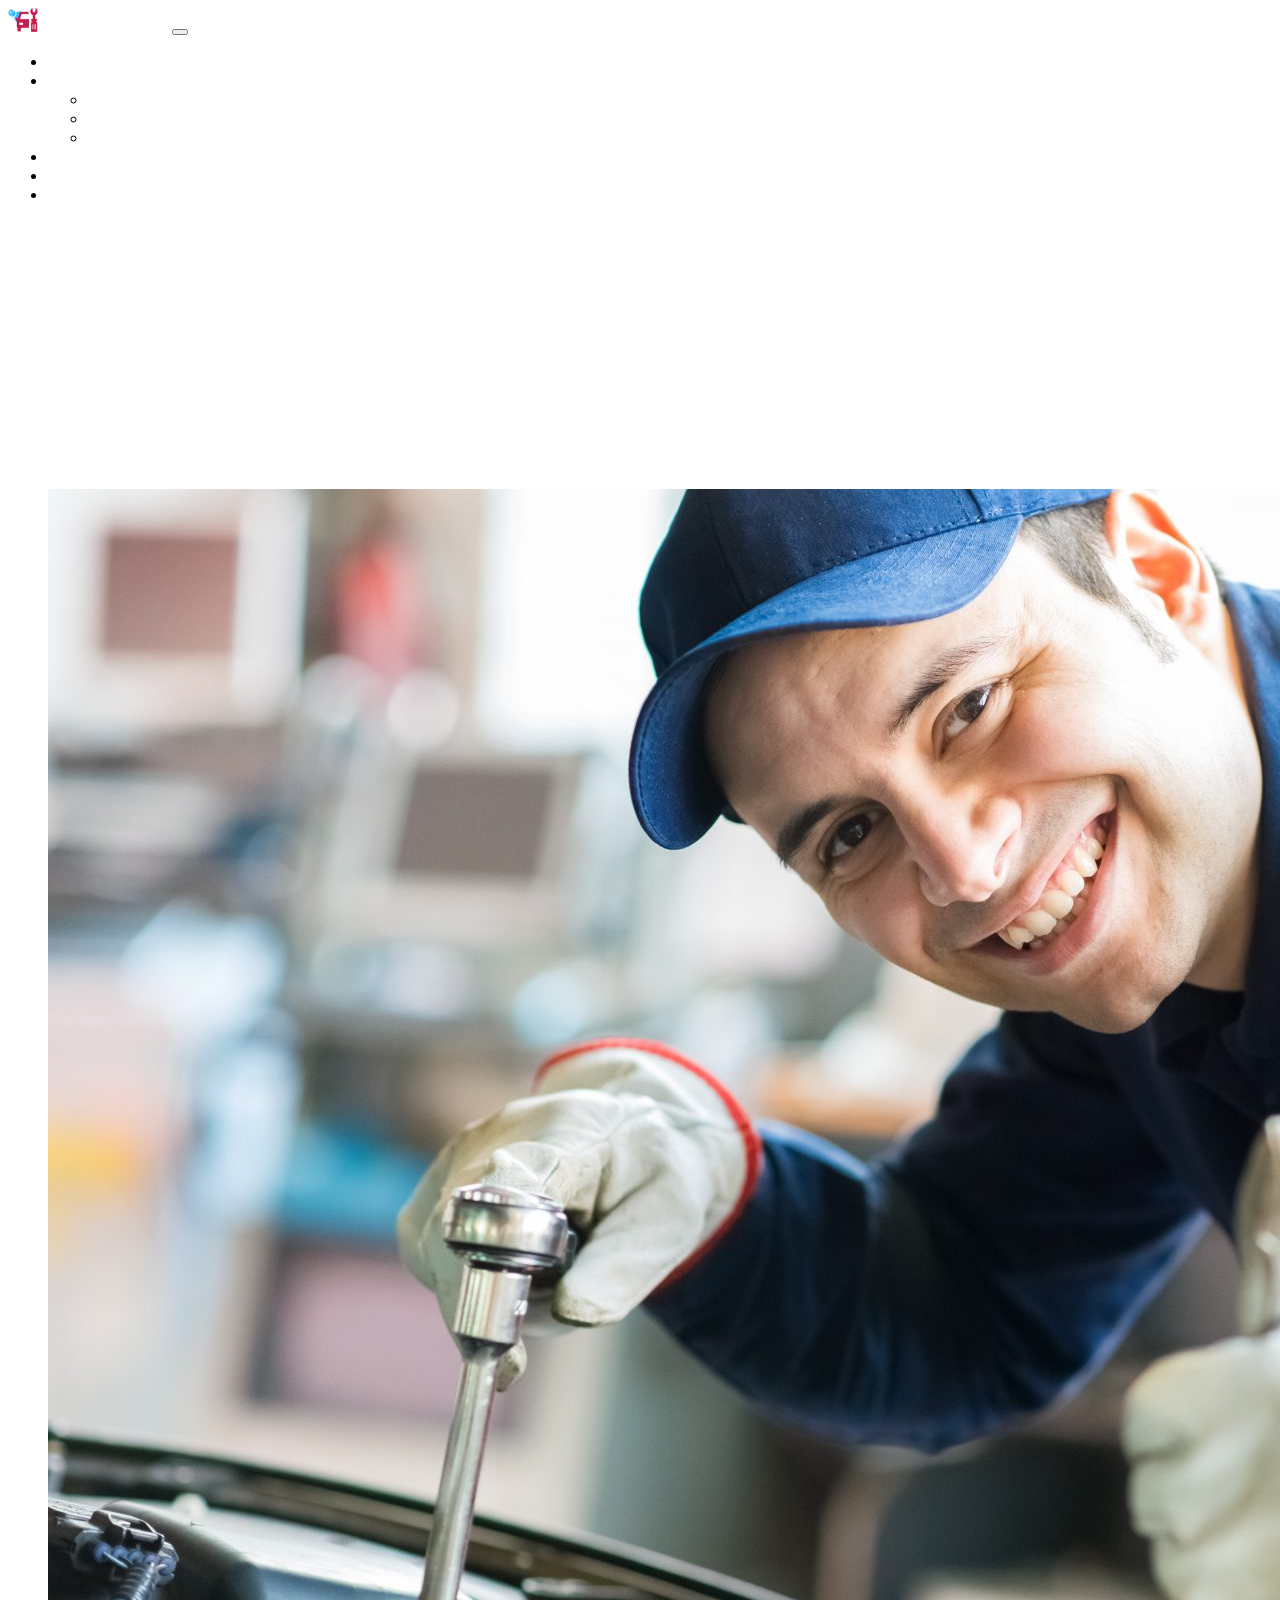
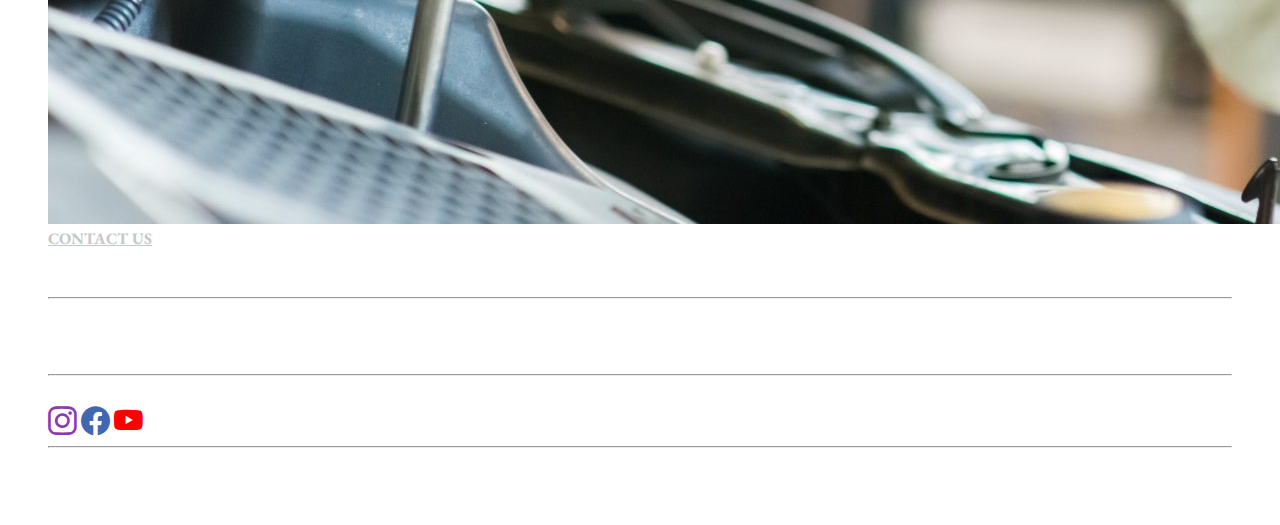
==== webpage/aboutUs.html @ 78f0acbc "minor br changes" ====
<!doctype html>
<html lang="en">
  <head>
    <!-- Required meta tags -->
    <meta charset="utf-8">
    <meta name="viewport" content="width=device-width, initial-scale=1">

    <!-- Bootstrap CSS -->
    <link href="https://cdn.jsdelivr.net/npm/bootstrap@5.1.3/dist/css/bootstrap.min.css" rel="stylesheet" integrity="sha384-1BmE4kWBq78iYhFldvKuhfTAU6auU8tT94WrHftjDbrCEXSU1oBoqyl2QvZ6jIW3" crossorigin="anonymous">

    <link href="/css/MrCarFeelBetter.css" rel="stylesheet">
    <!-- Bootstrap Icons -->
		<link rel="stylesheet" href="https://cdn.jsdelivr.net/npm/bootstrap-icons@1.7.2/font/bootstrap-icons.css">

    <title>Mr Car FeelBetter | About Us</title>
  </head>
  <body class = "bg-dark">
    <main class = "container-fluid">
        <nav class="row navbar navbar-expand-lg navbar-dark bg-dark">
          <div class="container-fluid">
            <a class="navbar-brand" href="/index.html">
              <img src="/image/logo.png" alt="logo" width="30" height="24" class="d-inline-block align-text-top">
              <b>Mr Car FeelBetter</b>
            </a>
            <button class="navbar-toggler" type="button" data-bs-toggle="collapse" data-bs-target="#navbarSupportedContent" aria-controls="navbarSupportedContent" aria-expanded="false" aria-label="Toggle navigation">
            <span class="navbar-toggler-icon"></span>
            </button>
            <div class="collapse navbar-collapse" id="navbarSupportedContent">
              <ul class="navbar-nav ms-auto mb-2 mb-lg-0">
                <li class="nav-item">
                  <a class="nav-link" href="#">ABOUT US</a>
                </li>
                <li class="nav-item dropdown">
                  <a class="nav-link dropdown-toggle" href="#" id="navbarDropdown" role="button" data-bs-toggle="dropdown" aria-expanded="false">
                    SERVICE
                  </a>
                  <ul class="dropdown-menu" aria-labelledby="navbarDropdown">
                    <li><a class="dropdown-item" href="/webpage/body.html">Body</a></li>
                    <li><a class="dropdown-item" href="/webpage/mechanical.html">Mechanical</a></li>
                    <li><a class="dropdown-item" href="/webpage/paint.html">Paint</a></li>
                  </ul>
                </li>
                <li class="nav-item">
                  <a class="nav-link" href="/webpage/team.html">TEAM</a>
                </li>
                <li class="nav-item">
                  <a class="nav-link" href="/webpage/gallery.html">GALLERY</a>
                </li>
                <li><a href = "/webpage/contact.html" class = "btn btn-light">CONTACT US</a>
              </ul>
            </div>
          </div>
        </nav>
      </main>

      <section class="row textStyle">
        <div class="textStyle col-12 col-md-12 col-lg-6">
          <br><br>&emsp; Mr Car FeelBetter is proud to serve the community with their excellent auto repair since 1976. From the moment you walk in, you will feel at home with the hands of our experienced mechanics.<br>

          <br>&emsp; We provide quality and attentive repairs to anything that may have happened to your car. Fast and efficient is our name and game with a 100% guarantee of satisfaction.<br>

          <br>&emsp; We are open 6 days a week to cater to your car and auto repair needs. We also provide walk-ins depending on the type of service that is needed on the automobile. <br>

          <br>&emsp; Be sure to stop on by at Mr Car FeelBetter auto repair where all of your needs will be met!
        </div>
        <img src="/image/mechanic.jpg" class="img-fluid col-12 col-md-12 col-lg-6" alt="Happy Mechanic" style="padding-top: 40px;">
      </section>

      <footer class="row mt-3 mb-3 textStyle text-center text-md-start">
        <div class = "col-12 text-center mb-3">
          <a class="btn btn-primary" href="contactus.html" role="button"><b>CONTACT US</b></a>
        </div>
        <div class="col-12 col-md-3 ps-md-4">
          <b>ADDRESS</b><br> 
          21 275 Rue Lakeshore Road,Montréal, Québec
        </div>
        <hr class="solid d-md-none col-8 offset-2 mt-3">
        <div class="col-12 col-md-3">
          <b>BUSINESS HOURS</b><br> 
          Mon - Sat: 9:00 - 19:00<br>
          Sun: Closed
        </div>
        <hr class="solid d-md-none col-8 offset-2 mt-3">
        <div class="col-12 col-md-3">
          <div><b>SOCIAL</b></div>
          <div class="col-12 col-md-6 d-flex flex-row justify-content-center ">
            <a href="https://www.instagram.com/grungebandeleader/" target="_blank"><i class="bi bi-instagram pe-1"></i></a>
            <a href="https://www.facebook.com/Car-Repair-Group-112311251346481" target="_blank"><i class="bi bi-facebook pe-1"></i></a>
            <a href="https://www.youtube.com/channel/UCsJlxWOjTU47hjexAhP-CAw" target="_blank"><i class="bi bi-youtube pe-1"></i></a>
          </div>
        </div>
        <hr class="solid d-md-none col-8 offset-2 mt-3">
        <div class="col-12 col-md-3 ">
          <b>CONTACT</b><br> 
          <a href="mailto:grungecarrepairs@gmail.com">grungecarrepairs@gmail.com</a><br>
          <b>123-456-7890</b>
        </div>
      </footer>



    <!-- Optional JavaScript; choose one of the two! -->

    <!-- Option 1: Bootstrap Bundle with Popper -->
    <script src="https://cdn.jsdelivr.net/npm/bootstrap@5.1.3/dist/js/bootstrap.bundle.min.js" integrity="sha384-ka7Sk0Gln4gmtz2MlQnikT1wXgYsOg+OMhuP+IlRH9sENBO0LRn5q+8nbTov4+1p" crossorigin="anonymous"></script>

    <!-- Option 2: Separate Popper and Bootstrap JS -->
    <!--
    <script src="https://cdn.jsdelivr.net/npm/@popperjs/core@2.10.2/dist/umd/popper.min.js" integrity="sha384-7+zCNj/IqJ95wo16oMtfsKbZ9ccEh31eOz1HGyDuCQ6wgnyJNSYdrPa03rtR1zdB" crossorigin="anonymous"></script>
    <script src="https://cdn.jsdelivr.net/npm/bootstrap@5.1.3/dist/js/bootstrap.min.js" integrity="sha384-QJHtvGhmr9XOIpI6YVutG+2QOK9T+ZnN4kzFN1RtK3zEFEIsxhlmWl5/YESvpZ13" crossorigin="anonymous"></script>
    -->
  </body>
</html>
---- css/MrCarFeelBetter.css ----
@import url('https://fonts.googleapis.com/css2?family=EB+Garamond:wght@500&family=Karla&family=Oswald&display=swap');



/*
color
dark: #212529;
gray: #c4c8cb;

Fonts:
font-family: 'EB Garamond', serif;
font-family: 'Karla', sans-serif;

Extra one ~ Not used so far
font-family: 'Oswald', sans-serif;

*/


body{
  font-family: 'Karla', sans-serif;
}
 b, h5{
  font-family: 'EB Garamond', serif;
}
.bgdark{
  background-color: #212529;
}
.bglight{
  background-color: #c4c8cb;
}
.whitecolor{
  color: white;
}
.darkcolor{
  color: #212529
}
.btn-primary{
  border-color: #c4c8cb;
  background-color: transparent;
  color: #c4c8cb;
}
.btn-primary:hover, .btn-primary:active, .btn-primary:focus{
  background-color: #c4c8cb;
  color: #212529;
}
i{
  font-size: 1.8rem;
}
i.bi-youtube{
  color:#FF0000;
}
i.bi-facebook{
  color: #4267B2;
}
i.bi-instagram{
  color:#8a3ab9;}

.textStyle{
    color: white;
    text-align: left;
    padding-left: 40px;
    padding-right: 40px;
  }

a{
  color: white;
}
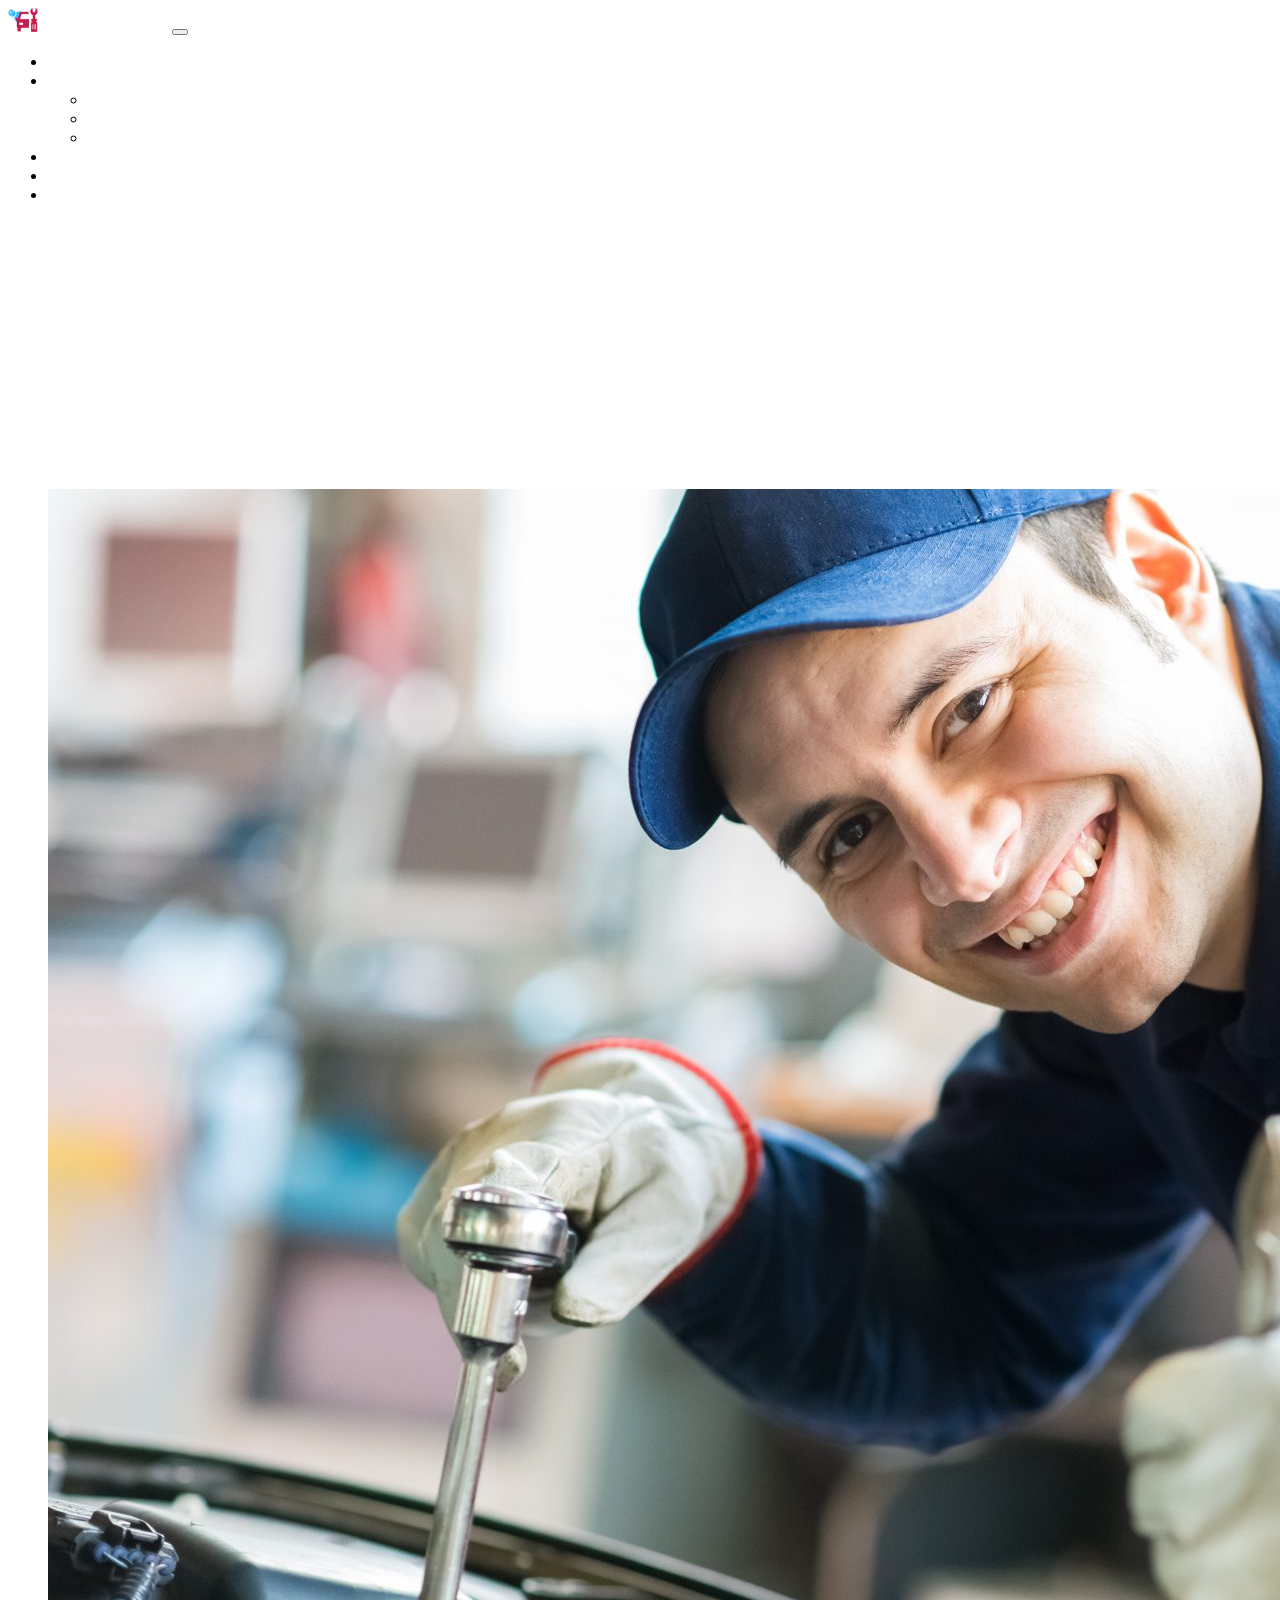
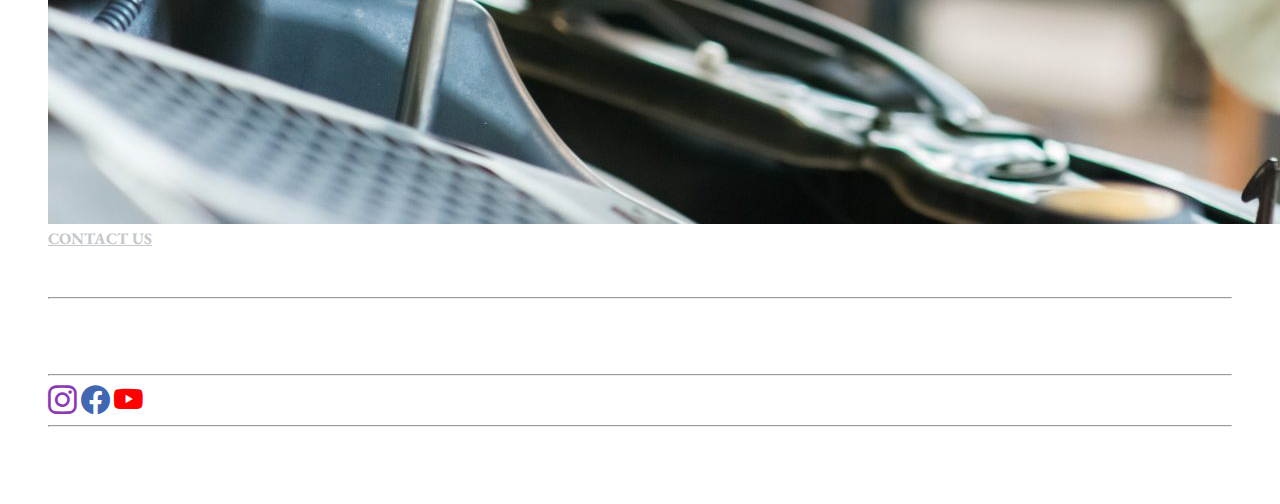
==== commit 29b6a023: "got rid of word social" ====
--- a/webpage/aboutUs.html
+++ b/webpage/aboutUs.html
@@ -82,7 +82,7 @@
         </div>
         <hr class="solid d-md-none col-8 offset-2 mt-3">
         <div class="col-12 col-md-3">
-          <div><b>SOCIAL</b></div>
+        
           <div class="col-12 col-md-6 d-flex flex-row justify-content-center ">
             <a href="https://www.instagram.com/grungebandeleader/" target="_blank"><i class="bi bi-instagram pe-1"></i></a>
             <a href="https://www.facebook.com/Car-Repair-Group-112311251346481" target="_blank"><i class="bi bi-facebook pe-1"></i></a>
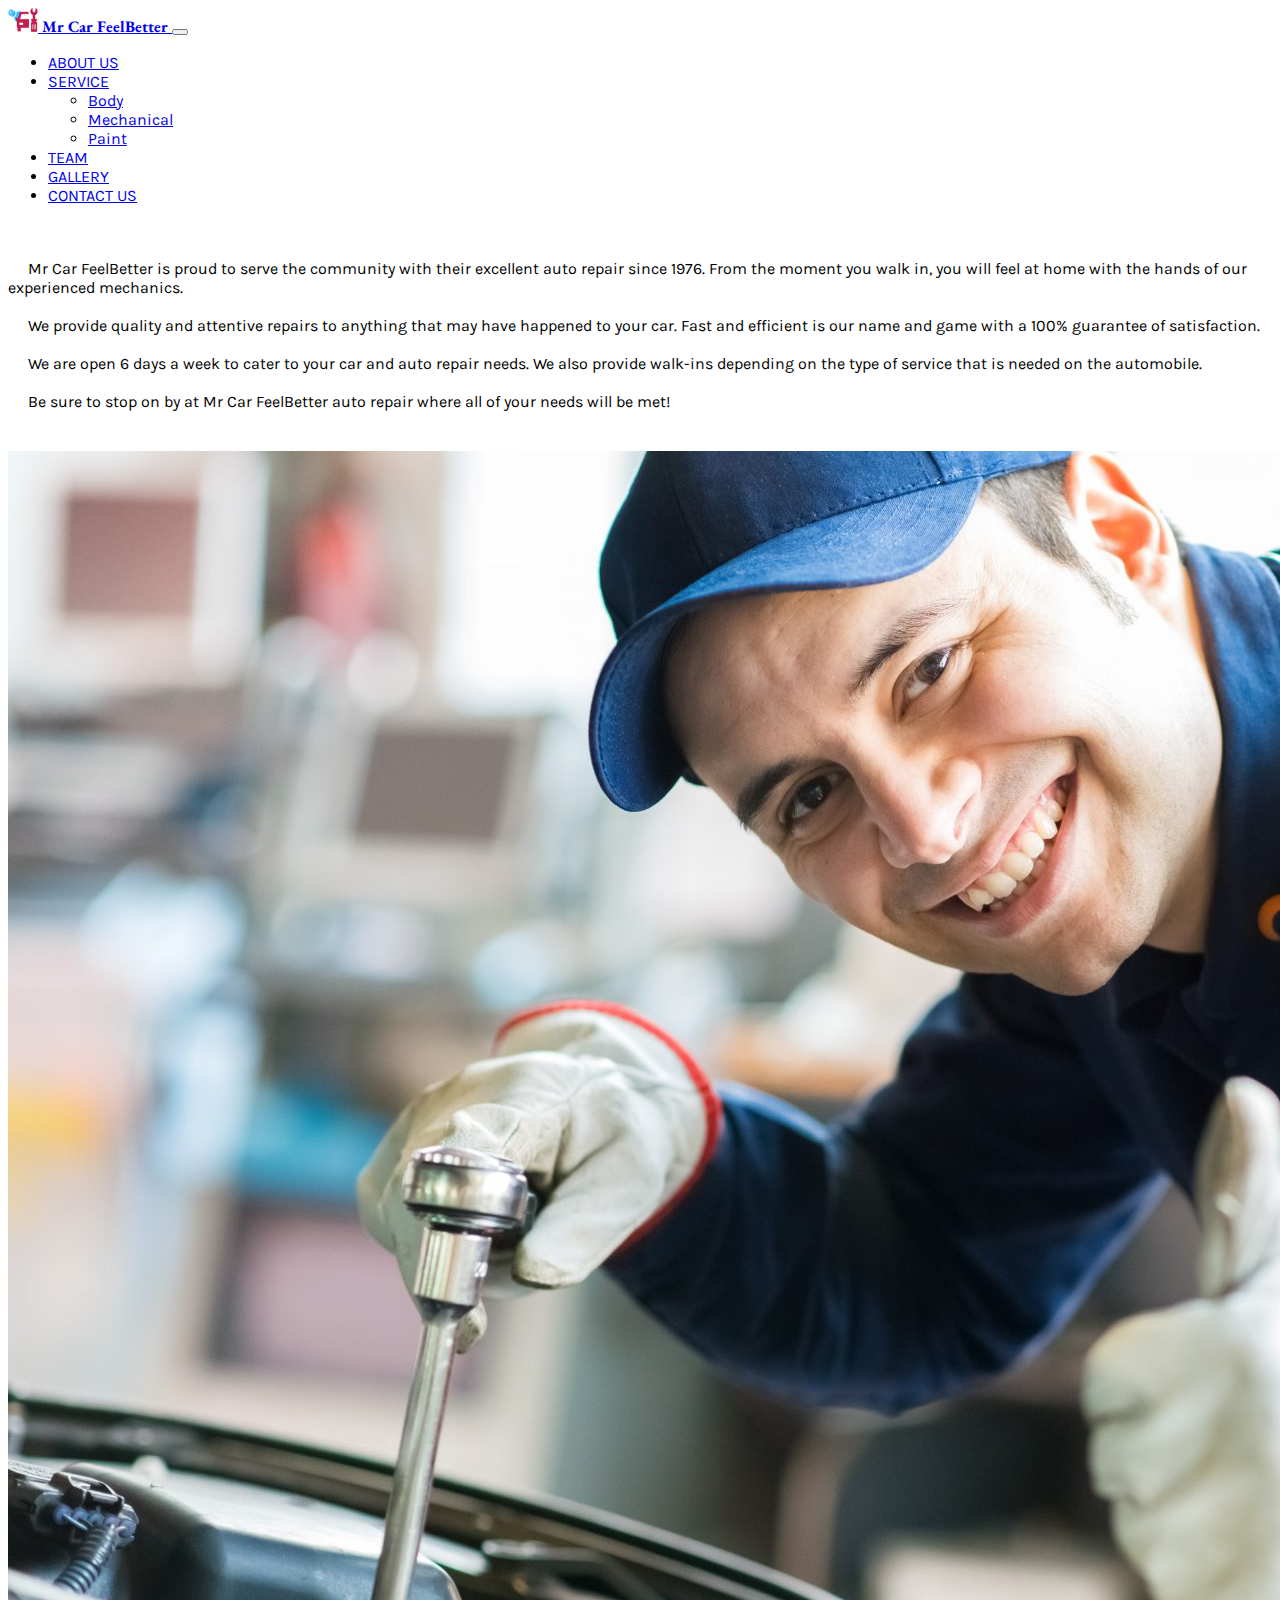
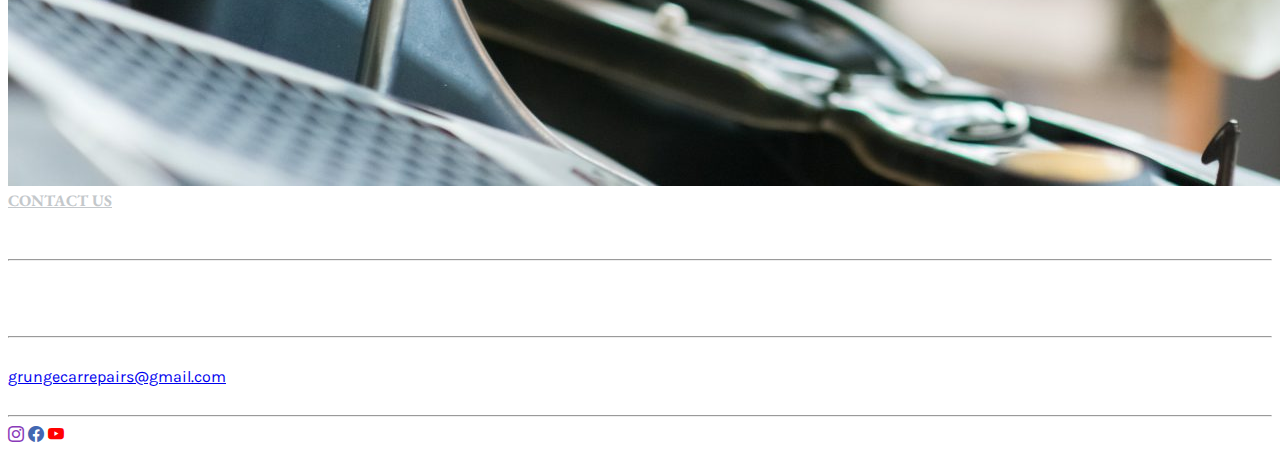
==== commit 3038524e: "more foot changes" ====
--- a/webpage/aboutUs.html
+++ b/webpage/aboutUs.html
@@ -66,7 +66,7 @@
         <img src="/image/mechanic.jpg" class="img-fluid col-12 col-md-12 col-lg-6" alt="Happy Mechanic" style="padding-top: 40px;">
       </section>
 
-      <footer class="row mt-3 mb-3 textStyle text-center text-md-start">
+      <footer class="row mt-3 whitecolor text-center text-md-start">
         <div class = "col-12 text-center mb-3">
           <a class="btn btn-primary" href="contactus.html" role="button"><b>CONTACT US</b></a>
         </div>
@@ -83,21 +83,20 @@
         <hr class="solid d-md-none col-8 offset-2 mt-3">
         <div class="col-12 col-md-3">
         
-          <div class="col-12 col-md-6 d-flex flex-row justify-content-center ">
-            <a href="https://www.instagram.com/grungebandeleader/" target="_blank"><i class="bi bi-instagram pe-1"></i></a>
-            <a href="https://www.facebook.com/Car-Repair-Group-112311251346481" target="_blank"><i class="bi bi-facebook pe-1"></i></a>
-            <a href="https://www.youtube.com/channel/UCsJlxWOjTU47hjexAhP-CAw" target="_blank"><i class="bi bi-youtube pe-1"></i></a>
+          <div class="col-12 col-md-4 ">
+            <b>CONTACT</b><br> 
+            <a href="mailto:grungecarrepairs@gmail.com">grungecarrepairs@gmail.com</a><br>
+            <b>123-456-7890</b>
           </div>
         </div>
         <hr class="solid d-md-none col-8 offset-2 mt-3">
-        <div class="col-12 col-md-3 ">
-          <b>CONTACT</b><br> 
-          <a href="mailto:grungecarrepairs@gmail.com">grungecarrepairs@gmail.com</a><br>
-          <b>123-456-7890</b>
+        <div class="col-12 col-md-2 d-flex flex-row justify-content-center ">
+          <a href="https://www.instagram.com/grungebandeleader/" target="_blank"><i class="bi bi-instagram pe-1"></i></a>
+          <a href="https://www.facebook.com/Car-Repair-Group-112311251346481" target="_blank"><i class="bi bi-facebook pe-1"></i></a>
+          <a href="https://www.youtube.com/channel/UCsJlxWOjTU47hjexAhP-CAw" target="_blank"><i class="bi bi-youtube pe-1"></i></a>
         </div>
+        
       </footer>
-
-
 
     <!-- Optional JavaScript; choose one of the two! -->
 
--- a/css/MrCarFeelBetter.css
+++ b/css/MrCarFeelBetter.css
@@ -1,6 +1,4 @@
-@import url('https://fonts.googleapis.com/css2?family=EB+Garamond:wght@500&family=Karla&family=Oswald&display=swap');
-
-
+@import url("https://fonts.googleapis.com/css2?family=EB+Garamond:wght@500&family=Karla&family=Oswald&display=swap");
 
 /*
 color
@@ -16,54 +14,48 @@
 
 */
 
-
-body{
-  font-family: 'Karla', sans-serif;
+body {
+  font-family: "Karla", sans-serif;
 }
- b, h5{
-  font-family: 'EB Garamond', serif;
+b,
+h5 {
+  font-family: "EB Garamond", serif;
 }
-.bgdark{
+.bgdark {
   background-color: #212529;
 }
-.bglight{
+.bglight {
   background-color: #c4c8cb;
 }
-.whitecolor{
+.whitecolor {
   color: white;
 }
-.darkcolor{
-  color: #212529
+.darkcolor {
+  color: #212529;
 }
-.btn-primary{
+.btn-primary {
   border-color: #c4c8cb;
   background-color: transparent;
   color: #c4c8cb;
 }
-.btn-primary:hover, .btn-primary:active, .btn-primary:focus{
+.btn-primary:hover,
+.btn-primary:active,
+.btn-primary:focus {
   background-color: #c4c8cb;
   color: #212529;
 }
-i{
-  font-size: 1.8rem;
+i.bi-youtube {
+  color: #ff0000;
 }
-i.bi-youtube{
-  color:#FF0000;
+i.bi-facebook {
+  color: #4267b2;
 }
-i.bi-facebook{
-  color: #4267B2;
+i.bi-instagram {
+  color: #8a3ab9;
 }
-i.bi-instagram{
-  color:#8a3ab9;}
 
-.textStyle{
-    color: white;
-    text-align: left;
-    padding-left: 40px;
-    padding-right: 40px;
-  }
-
-a{
-  color: white;
+table {
+  font-family: arial, sans-serif;
+  border-collapse: collapse;
+  width: 100%;
 }
-  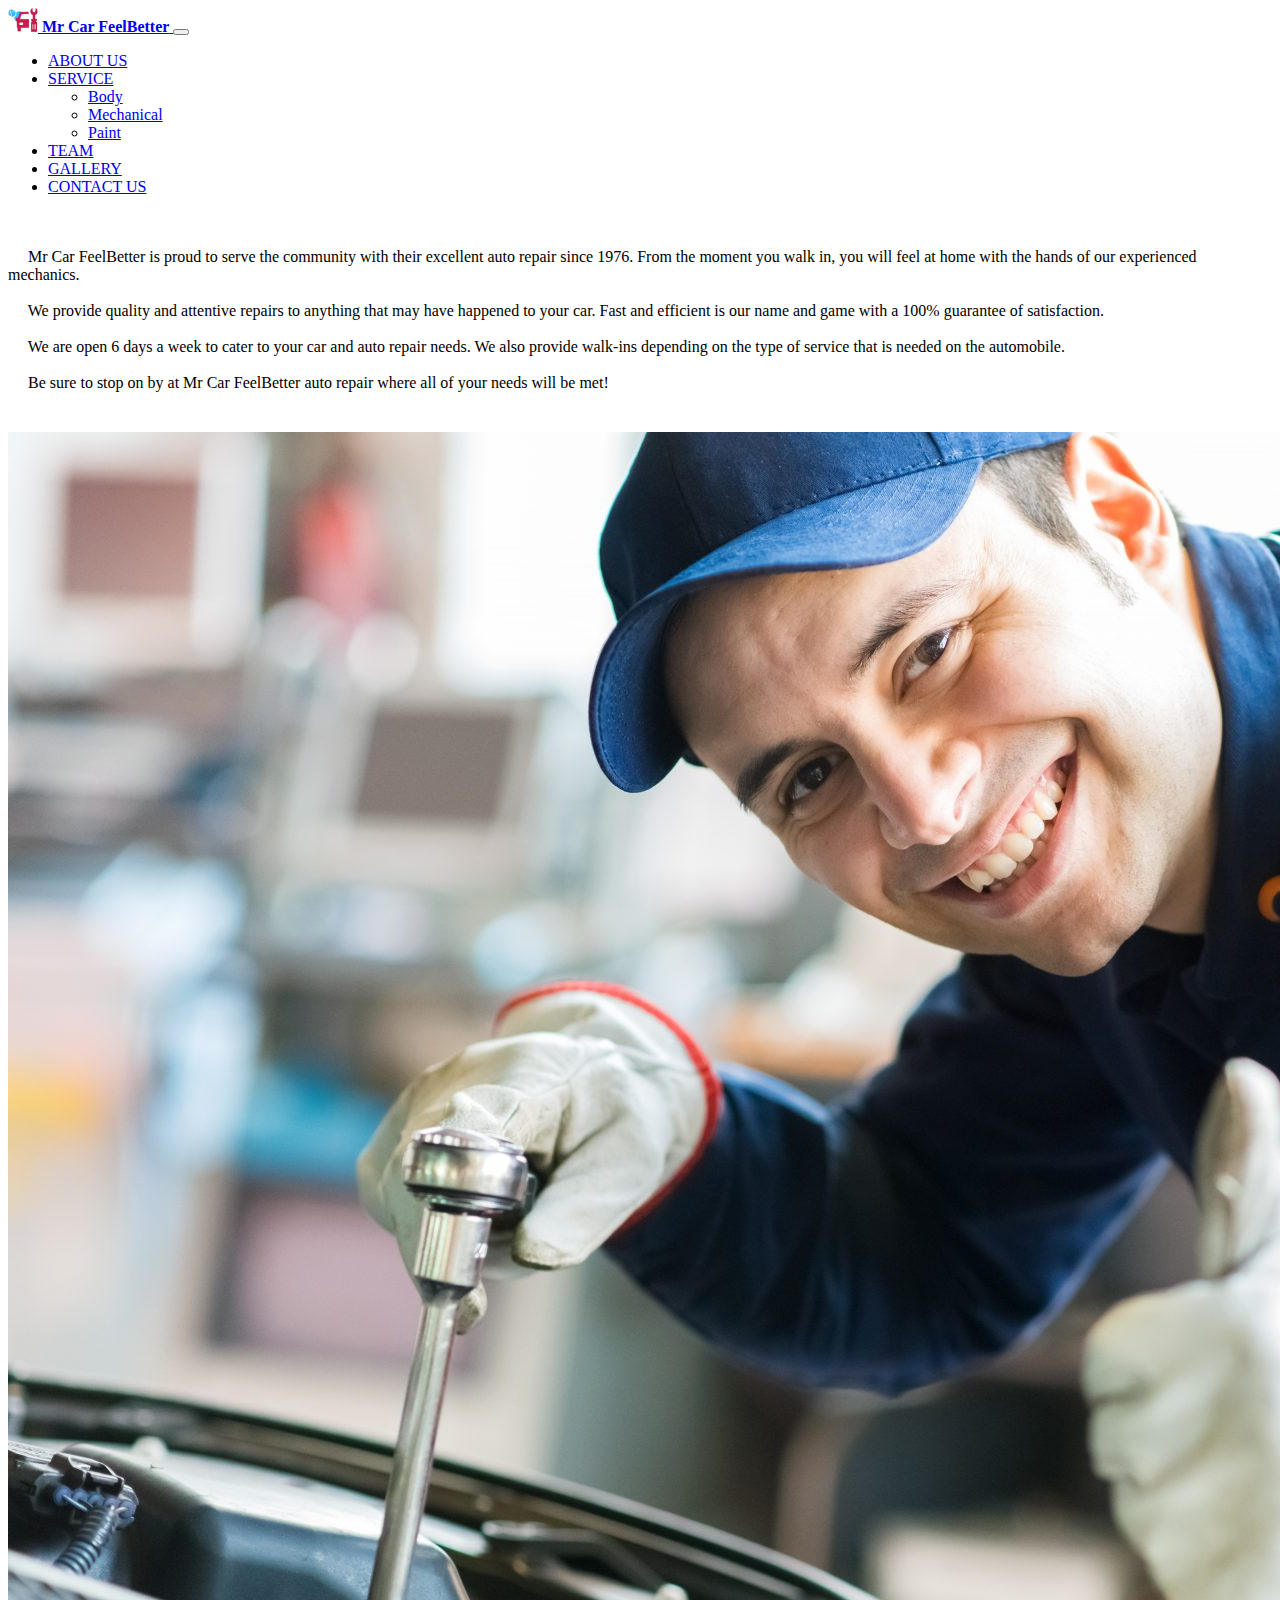
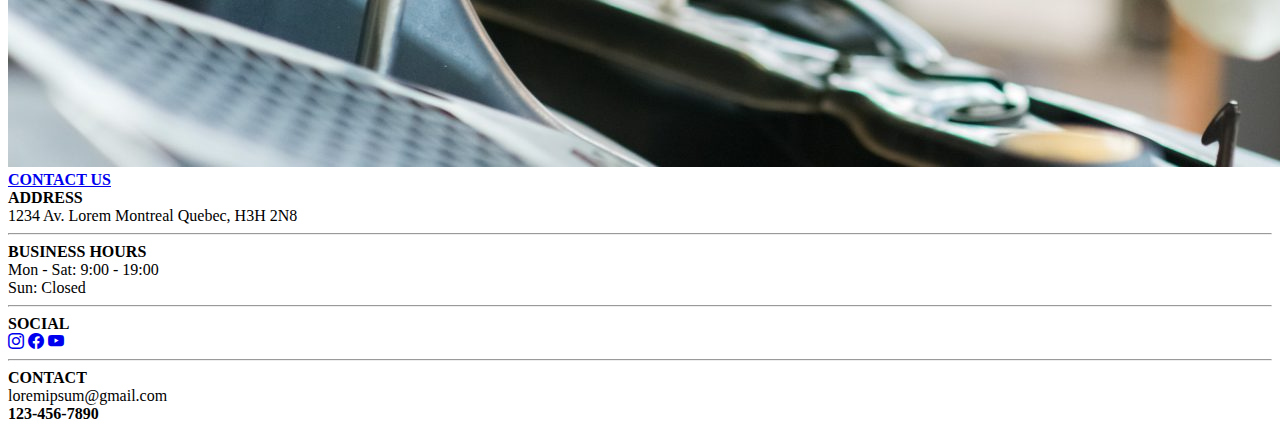
==== commit a529ee0b: "update" ====
--- a/webpage/aboutUs.html
+++ b/webpage/aboutUs.html
@@ -8,7 +8,8 @@
     <!-- Bootstrap CSS -->
     <link href="https://cdn.jsdelivr.net/npm/bootstrap@5.1.3/dist/css/bootstrap.min.css" rel="stylesheet" integrity="sha384-1BmE4kWBq78iYhFldvKuhfTAU6auU8tT94WrHftjDbrCEXSU1oBoqyl2QvZ6jIW3" crossorigin="anonymous">
 
-    <link href="/css/MrCarFeelBetter.css" rel="stylesheet">
+    <link href="/css/aboutUs.css" rel="stylesheet">
+    
     <!-- Bootstrap Icons -->
 		<link rel="stylesheet" href="https://cdn.jsdelivr.net/npm/bootstrap-icons@1.7.2/font/bootstrap-icons.css">
 
@@ -54,7 +55,7 @@
       </main>
 
       <section class="row textStyle">
-        <div class="textStyle col-12 col-md-12 col-lg-6">
+        <div class="textStyle col-12 col-md-6">
           <br><br>&emsp; Mr Car FeelBetter is proud to serve the community with their excellent auto repair since 1976. From the moment you walk in, you will feel at home with the hands of our experienced mechanics.<br>
 
           <br>&emsp; We provide quality and attentive repairs to anything that may have happened to your car. Fast and efficient is our name and game with a 100% guarantee of satisfaction.<br>
@@ -63,16 +64,17 @@
 
           <br>&emsp; Be sure to stop on by at Mr Car FeelBetter auto repair where all of your needs will be met!
         </div>
-        <img src="/image/mechanic.jpg" class="img-fluid col-12 col-md-12 col-lg-6" alt="Happy Mechanic" style="padding-top: 40px;">
+        <img src="/image/mechanic.jpg" class="img-fluid col-12 col-md-6" alt="Happy Mechanic" style="padding-top: 40px;">
       </section>
 
-      <footer class="row mt-3 whitecolor text-center text-md-start">
+      <footer class="row mt-3 textStyle text-center text-md-start">
         <div class = "col-12 text-center mb-3">
           <a class="btn btn-primary" href="contactus.html" role="button"><b>CONTACT US</b></a>
         </div>
         <div class="col-12 col-md-3 ps-md-4">
           <b>ADDRESS</b><br> 
-          21 275 Rue Lakeshore Road,Montréal, Québec
+          1234 Av. Lorem Montreal
+          Quebec, H3H 2N8
         </div>
         <hr class="solid d-md-none col-8 offset-2 mt-3">
         <div class="col-12 col-md-3">
@@ -82,21 +84,22 @@
         </div>
         <hr class="solid d-md-none col-8 offset-2 mt-3">
         <div class="col-12 col-md-3">
-        
-          <div class="col-12 col-md-4 ">
-            <b>CONTACT</b><br> 
-            <a href="mailto:grungecarrepairs@gmail.com">grungecarrepairs@gmail.com</a><br>
-            <b>123-456-7890</b>
+          <div><b>SOCIAL</b></div>
+          <div class="col-12 col-md-3">
+            <a href="https://www.instagram.com" target="_blank"><i class="bi bi-instagram pe-1"></i></a>
+            <a href="https://www.facebook.com" target="_blank"><i class="bi bi-facebook pe-1"></i></a>
+            <a href="https://www.youtube.com/" target="_blank"><i class="bi bi-youtube pe-1"></i></a>
           </div>
         </div>
         <hr class="solid d-md-none col-8 offset-2 mt-3">
-        <div class="col-12 col-md-2 d-flex flex-row justify-content-center ">
-          <a href="https://www.instagram.com/grungebandeleader/" target="_blank"><i class="bi bi-instagram pe-1"></i></a>
-          <a href="https://www.facebook.com/Car-Repair-Group-112311251346481" target="_blank"><i class="bi bi-facebook pe-1"></i></a>
-          <a href="https://www.youtube.com/channel/UCsJlxWOjTU47hjexAhP-CAw" target="_blank"><i class="bi bi-youtube pe-1"></i></a>
+        <div class="col-12 col-md-3">
+          <b>CONTACT</b><br> 
+          loremipsum@gmail.com<br>
+          <b>123-456-7890</b>
         </div>
-        
       </footer>
+
+
 
     <!-- Optional JavaScript; choose one of the two! -->
 
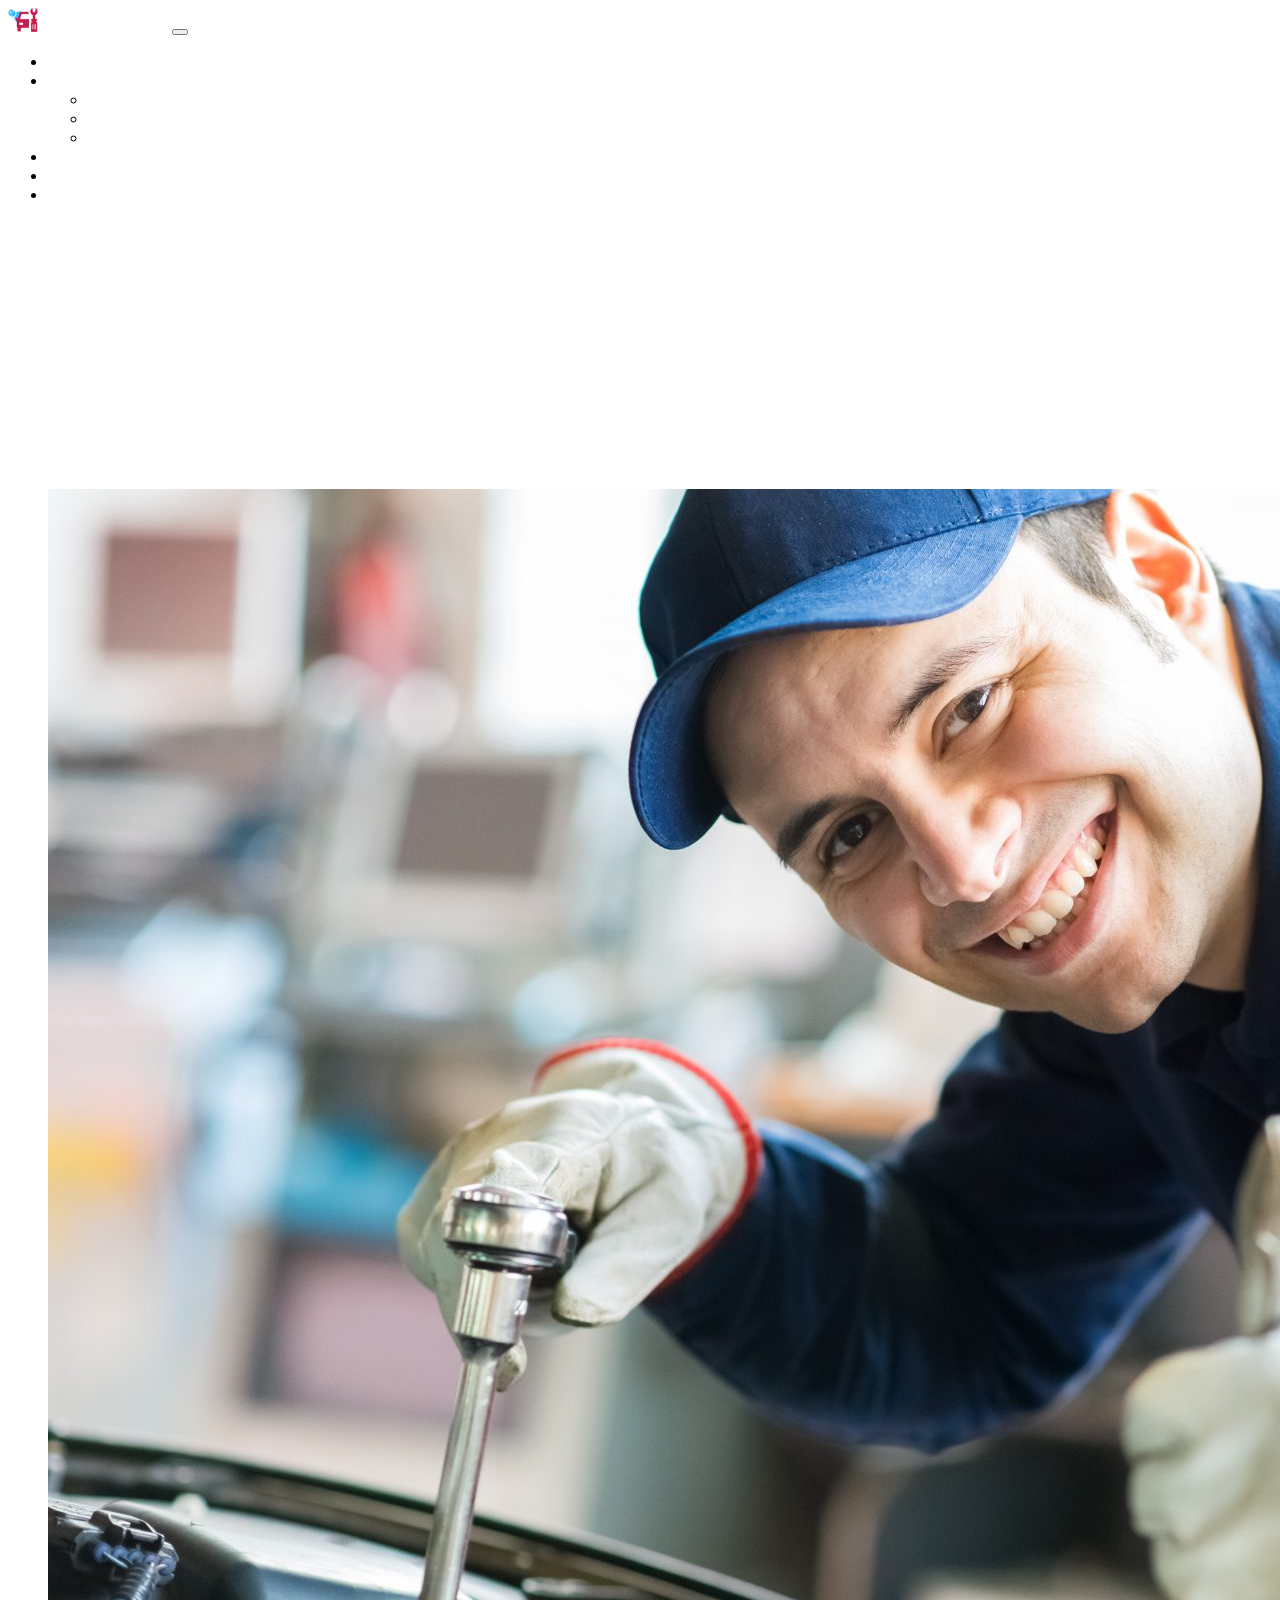
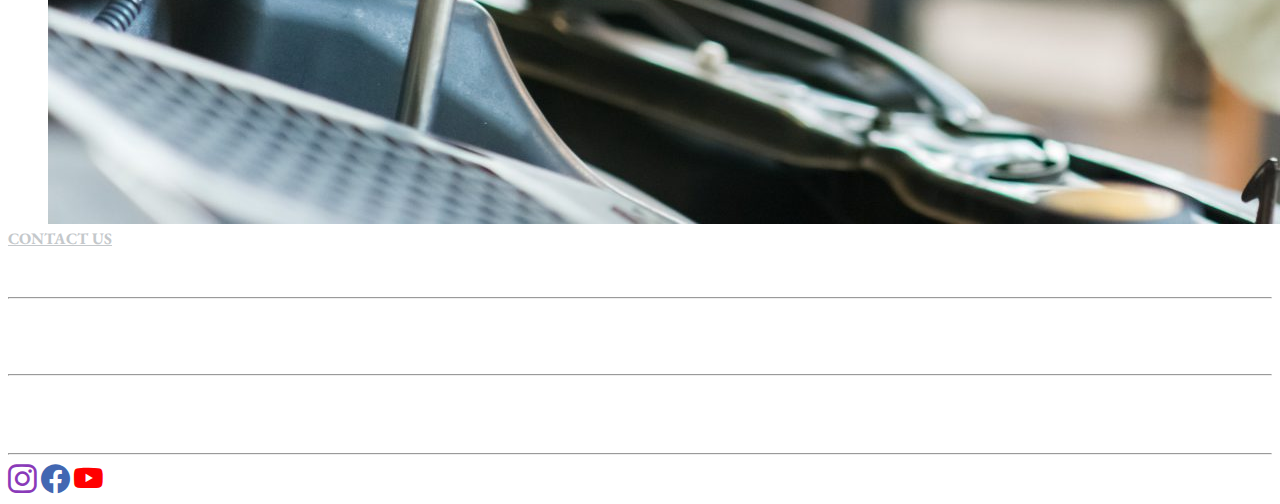
==== commit d45f4908: "Merge branch 'main' of https://github.com/MikeBGit/MikeBGit.github.io" ====
--- a/webpage/aboutUs.html
+++ b/webpage/aboutUs.html
@@ -8,8 +8,7 @@
     <!-- Bootstrap CSS -->
     <link href="https://cdn.jsdelivr.net/npm/bootstrap@5.1.3/dist/css/bootstrap.min.css" rel="stylesheet" integrity="sha384-1BmE4kWBq78iYhFldvKuhfTAU6auU8tT94WrHftjDbrCEXSU1oBoqyl2QvZ6jIW3" crossorigin="anonymous">
 
-    <link href="/css/aboutUs.css" rel="stylesheet">
-    
+    <link href="/css/MrCarFeelBetter.css" rel="stylesheet">
     <!-- Bootstrap Icons -->
 		<link rel="stylesheet" href="https://cdn.jsdelivr.net/npm/bootstrap-icons@1.7.2/font/bootstrap-icons.css">
 
@@ -55,7 +54,7 @@
       </main>
 
       <section class="row textStyle">
-        <div class="textStyle col-12 col-md-6">
+        <div class="textStyle col-12 col-md-12 col-lg-6">
           <br><br>&emsp; Mr Car FeelBetter is proud to serve the community with their excellent auto repair since 1976. From the moment you walk in, you will feel at home with the hands of our experienced mechanics.<br>
 
           <br>&emsp; We provide quality and attentive repairs to anything that may have happened to your car. Fast and efficient is our name and game with a 100% guarantee of satisfaction.<br>
@@ -64,17 +63,16 @@
 
           <br>&emsp; Be sure to stop on by at Mr Car FeelBetter auto repair where all of your needs will be met!
         </div>
-        <img src="/image/mechanic.jpg" class="img-fluid col-12 col-md-6" alt="Happy Mechanic" style="padding-top: 40px;">
+        <img src="/image/mechanic.jpg" class="img-fluid col-12 col-md-12 col-lg-6" alt="Happy Mechanic" style="padding-top: 40px;">
       </section>
 
-      <footer class="row mt-3 textStyle text-center text-md-start">
+      <footer class="row mt-3 whitecolor text-center text-md-start">
         <div class = "col-12 text-center mb-3">
           <a class="btn btn-primary" href="contactus.html" role="button"><b>CONTACT US</b></a>
         </div>
         <div class="col-12 col-md-3 ps-md-4">
           <b>ADDRESS</b><br> 
-          1234 Av. Lorem Montreal
-          Quebec, H3H 2N8
+          21 275 Rue Lakeshore Road,Montréal, Québec
         </div>
         <hr class="solid d-md-none col-8 offset-2 mt-3">
         <div class="col-12 col-md-3">
@@ -84,22 +82,21 @@
         </div>
         <hr class="solid d-md-none col-8 offset-2 mt-3">
         <div class="col-12 col-md-3">
-          <div><b>SOCIAL</b></div>
-          <div class="col-12 col-md-3">
-            <a href="https://www.instagram.com" target="_blank"><i class="bi bi-instagram pe-1"></i></a>
-            <a href="https://www.facebook.com" target="_blank"><i class="bi bi-facebook pe-1"></i></a>
-            <a href="https://www.youtube.com/" target="_blank"><i class="bi bi-youtube pe-1"></i></a>
+        
+          <div class="col-12 col-md-4 ">
+            <b>CONTACT</b><br> 
+            <a href="mailto:grungecarrepairs@gmail.com">grungecarrepairs@gmail.com</a><br>
+            <b>123-456-7890</b>
           </div>
         </div>
         <hr class="solid d-md-none col-8 offset-2 mt-3">
-        <div class="col-12 col-md-3">
-          <b>CONTACT</b><br> 
-          loremipsum@gmail.com<br>
-          <b>123-456-7890</b>
+        <div class="col-12 col-md-2 d-flex flex-row justify-content-center ">
+          <a href="https://www.instagram.com/grungebandeleader/" target="_blank"><i class="bi bi-instagram pe-1"></i></a>
+          <a href="https://www.facebook.com/Car-Repair-Group-112311251346481" target="_blank"><i class="bi bi-facebook pe-1"></i></a>
+          <a href="https://www.youtube.com/channel/UCsJlxWOjTU47hjexAhP-CAw" target="_blank"><i class="bi bi-youtube pe-1"></i></a>
         </div>
+        
       </footer>
-
-
 
     <!-- Optional JavaScript; choose one of the two! -->
 
--- a/css/MrCarFeelBetter.css
+++ b/css/MrCarFeelBetter.css
@@ -0,0 +1,72 @@
+@import url("https://fonts.googleapis.com/css2?family=EB+Garamond:wght@500&family=Karla&family=Oswald&display=swap");
+
+/*
+color
+dark: #212529;
+gray: #c4c8cb;
+
+Fonts:
+font-family: 'EB Garamond', serif;
+font-family: 'Karla', sans-serif;
+
+Extra one ~ Not used so far
+font-family: 'Oswald', sans-serif;
+
+*/
+
+body {
+  font-family: "Karla", sans-serif;
+}
+b,
+h5 {
+  font-family: "EB Garamond", serif;
+}
+.bgdark {
+  background-color: #212529;
+}
+.bglight {
+  background-color: #c4c8cb;
+}
+.whitecolor {
+  color: white;
+}
+.darkcolor {
+  color: #212529;
+}
+.btn-primary {
+  border-color: #c4c8cb;
+  background-color: transparent;
+  color: #c4c8cb;
+}
+.btn-primary:hover,
+.btn-primary:active,
+.btn-primary:focus {
+  background-color: #c4c8cb;
+  color: #212529;
+}
+i {
+  font-size: 1.8rem;
+}
+i.bi-youtube {
+  color: #ff0000;
+}
+i.bi-facebook {
+  color: #4267b2;
+}
+i.bi-instagram {
+  color: #8a3ab9;
+}
+i.bi-instagram {
+  color: #8a3ab9;
+}
+
+.textStyle {
+  color: white;
+  text-align: left;
+  padding-left: 40px;
+  padding-right: 40px;
+}
+
+a {
+  color: white;
+}
